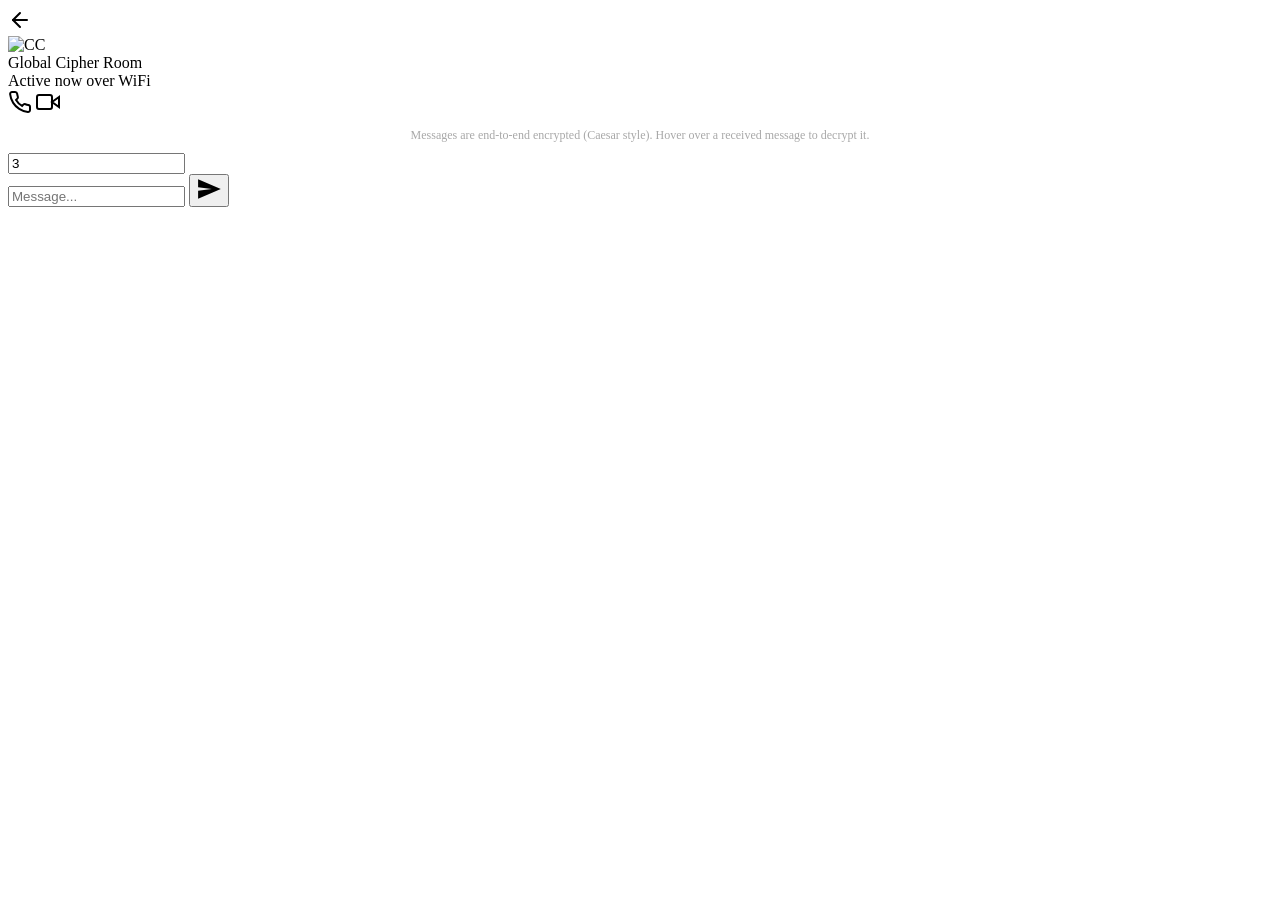
==== templates/messenger.html @ 6ee29640 "Convert app to real-time multiplayer chat over local WiFi with Messenger UI" ====
<!DOCTYPE html>
<html lang="en">
<head>
    <meta charset="UTF-8">
    <meta name="viewport" content="width=device-width, initial-scale=1.0">
    <title>Messenger Chat</title>
    <link rel="stylesheet" href="{{ url_for('static', filename='messenger.css') }}">
</head>
<body>

    <div class="app-container">
        <!-- Header -->
        <div class="chat-header">
            <div class="back-btn">
                <svg viewBox="0 0 24 24" width="24" height="24" stroke="currentColor" stroke-width="2" fill="none" stroke-linecap="round" stroke-linejoin="round"><line x1="19" y1="12" x2="5" y2="12"></line><polyline points="12 19 5 12 12 5"></polyline></svg>
            </div>
            <img src="https://ui-avatars.com/api/?name=C+C&background=random&color=fff&rounded=true" alt="CC" class="profile-pic">
            <div class="header-info">
                <div class="header-name">Global Cipher Room</div>
                <div class="header-status">Active now over WiFi</div>
            </div>
            <div class="header-icons">
                <svg viewBox="0 0 24 24" width="24" height="24" stroke="currentColor" stroke-width="2" fill="none"><path d="M22 16.92v3a2 2 0 0 1-2.18 2 19.79 19.79 0 0 1-8.63-3.07 19.5 19.5 0 0 1-6-6 19.79 19.79 0 0 1-3.07-8.67A2 2 0 0 1 4.11 2h3a2 2 0 0 1 2 1.72 12.84 12.84 0 0 0 .7 2.81 2 2 0 0 1-.45 2.11L8.09 9.91a16 16 0 0 0 6 6l1.27-1.27a2 2 0 0 1 2.11-.45 12.84 12.84 0 0 0 2.81.7A2 2 0 0 1 22 16.92z"></path></svg>
                <svg viewBox="0 0 24 24" width="24" height="24" stroke="currentColor" stroke-width="2" fill="none"><polygon points="23 7 16 12 23 17 23 7"></polygon><rect x="1" y="5" width="15" height="14" rx="2" ry="2"></rect></svg>
            </div>
        </div>

        <!-- Chat Area -->
        <div class="chat-body" id="chat-body">
            <div style="text-align:center; color:#a8a8a8; font-size:12px; margin: 10px 0;">Messages are end-to-end encrypted (Caesar style). Hover over a received message to decrypt it.</div>
            <!-- Messages will be injected here via JS -->
        </div>

        <!-- Input Area -->
        <div class="chat-footer">
            <form id="chatForm">
                <div class="input-container">
                    <div class="input-icon" title="Shift Number">
                        <input type="number" id="shift" value="3" min="0" class="shift-input" title="Shift Key">
                    </div>
                    
                    <input type="text" id="textInput" class="text-input" placeholder="Message..." required autocomplete="off">
                    
                    <button type="submit" class="send-btn">
                        <svg viewBox="0 0 24 24" width="24" height="24" fill="currentColor"><path d="M1.101 21.757 23.8 12.028 1.101 2.3l.011 7.912 13.623 1.816-13.623 1.817-.011 7.912z"></path></svg>
                    </button>
                </div>
            </form>
        </div>
    </div>

    <script>
        // Generate a random user ID for this browser tab
        const myUserId = Math.random().toString(36).substring(2, 15);
        let lastMessageCount = 0;
        const chatBody = document.getElementById('chat-body');

        // Fetch messages every 1 second (Short Polling)
        function fetchMessages() {
            fetch('/messages')
                .then(response => response.json())
                .then(messages => {
                    if (messages.length > lastMessageCount) {
                        // New messages arrived!
                        renderMessages(messages);
                        lastMessageCount = messages.length;
                    }
                })
                .catch(err => console.error("Polling error:", err));
        }

        function renderMessages(messages) {
            // Keep the system message at top, remove old chat bubbles
            const systemMsg = chatBody.firstElementChild.outerHTML;
            let newHtml = systemMsg;

            messages.forEach(msg => {
                const isSentByMe = (msg.sender_id === myUserId);
                
                if (isSentByMe) {
                    newHtml += `
                        <div class="message-row sent">
                            <div class="bubble">
                                ${msg.plaintext}
                            </div>
                        </div>
                    `;
                } else {
                    newHtml += `
                        <div class="message-row received">
                            <div class="bubble" title="Hover to Decrypt">
                                <span class="ciphertext">${msg.ciphertext}</span>
                                <span class="plaintext">${msg.plaintext} <span class="shift-badge">Shift: ${msg.shift}</span></span>
                            </div>
                        </div>
                    `;
                }
            });

            chatBody.innerHTML = newHtml;
            // Scroll to bottom
            chatBody.scrollTop = chatBody.scrollHeight;
        }

        // Start polling
        setInterval(fetchMessages, 1000);
        // Initial fetch
        fetchMessages();

        // Handle sending messages without refreshing the page
        document.getElementById('chatForm').addEventListener('submit', function(e) {
            e.preventDefault();
            
            const textInput = document.getElementById('textInput');
            const shiftInput = document.getElementById('shift');
            
            const text = textInput.value;
            const shift = shiftInput.value;
            
            if (!text) return;
            
            fetch('/send', {
                method: 'POST',
                headers: {
                    'Content-Type': 'application/json'
                },
                body: JSON.stringify({
                    text: text,
                    shift: shift,
                    sender_id: myUserId
                })
            }).then(() => {
                textInput.value = '';
                // Immediately fetch messages to show my own
                fetchMessages();
            });
        });
    </script>
</body>
</html>
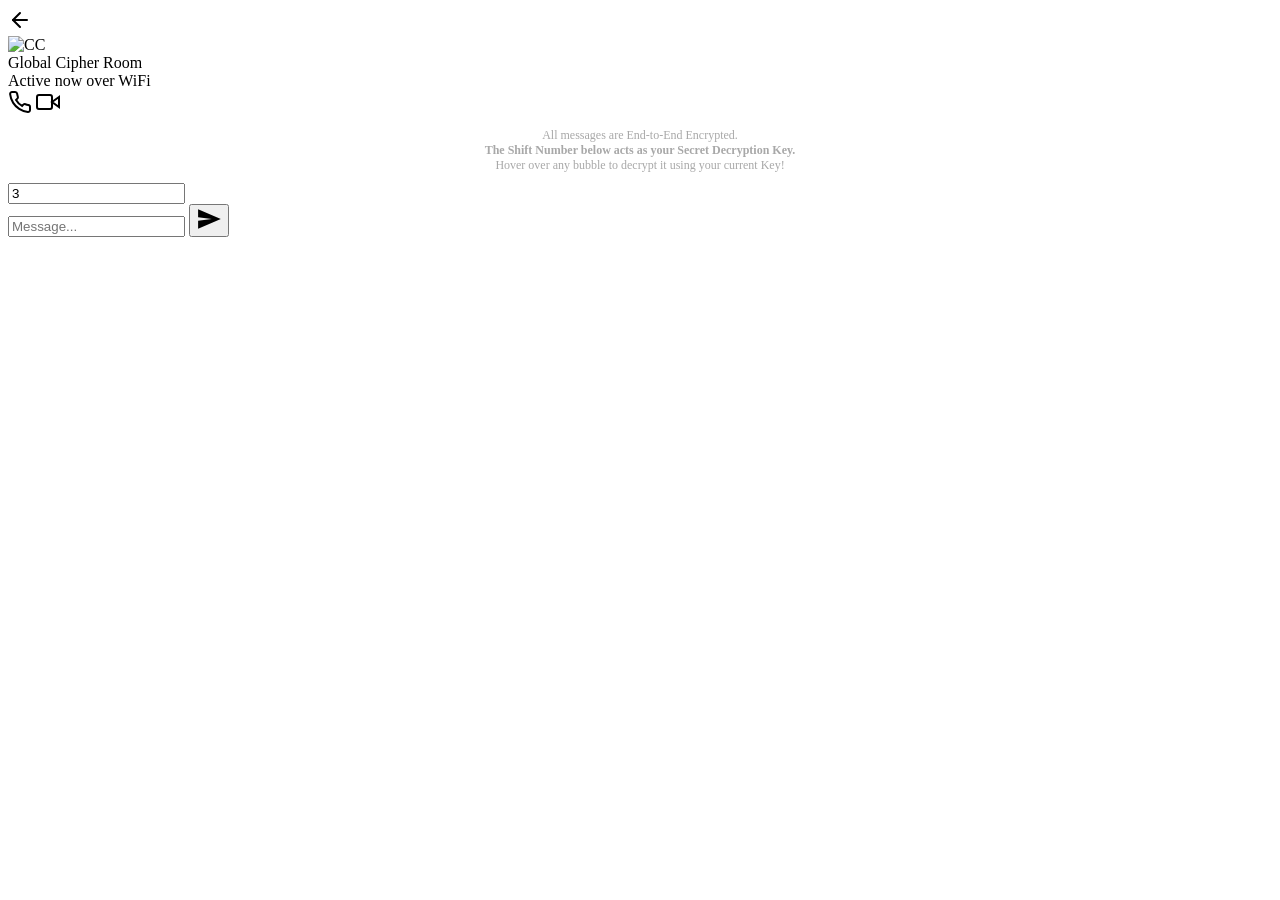
==== commit 79743784: "Implement true cryptographic security with dynamic JS hover decryption" ====
--- a/templates/messenger.html
+++ b/templates/messenger.html
@@ -25,9 +25,12 @@
             </div>
         </div>
 
-        <!-- Chat Area -->
         <div class="chat-body" id="chat-body">
-            <div style="text-align:center; color:#a8a8a8; font-size:12px; margin: 10px 0;">Messages are end-to-end encrypted (Caesar style). Hover over a received message to decrypt it.</div>
+            <div style="text-align:center; color:#a8a8a8; font-size:12px; margin: 10px 0;">
+                All messages are End-to-End Encrypted. <br/>
+                <strong>The Shift Number below acts as your Secret Decryption Key.</strong> <br/>
+                Hover over any bubble to decrypt it using your current Key!
+            </div>
             <!-- Messages will be injected here via JS -->
         </div>
 
@@ -54,6 +57,39 @@
         const myUserId = Math.random().toString(36).substring(2, 15);
         let lastMessageCount = 0;
         const chatBody = document.getElementById('chat-body');
+        const alphabet = "abcdefghijklmnopqrstuvwxyz".split('');
+
+        // True Cryptographic Decryption calculated locally in JS
+        function caesarDecrypt(ciphertext, shiftKey) {
+            let shift = parseInt(shiftKey) % 26;
+            if (isNaN(shift)) shift = 0;
+            let decrypted = "";
+            for (let char of ciphertext) {
+                if (!alphabet.includes(char)) {
+                    decrypted += char;
+                } else {
+                    let index = alphabet.indexOf(char);
+                    let original_index = index - shift;
+                    while (original_index < 0) {
+                        original_index += 26;
+                    }
+                    decrypted += alphabet[original_index];
+                }
+            }
+            return decrypted;
+        }
+
+        function handleHoverIn(element) {
+            const ciphertext = element.getAttribute('data-cipher');
+            const shiftVal = document.getElementById('shift').value;
+            const decrypted = caesarDecrypt(ciphertext, shiftVal);
+            element.innerHTML = `<span class="plaintext" style="display:inline; color:#4ade80;">${decrypted}</span>`;
+        }
+
+        function handleHoverOut(element) {
+            const ciphertext = element.getAttribute('data-cipher');
+            element.innerHTML = `<span class="ciphertext">${ciphertext}</span>`;
+        }
 
         // Fetch messages every 1 second (Short Polling)
         function fetchMessages() {
@@ -61,7 +97,6 @@
                 .then(response => response.json())
                 .then(messages => {
                     if (messages.length > lastMessageCount) {
-                        // New messages arrived!
                         renderMessages(messages);
                         lastMessageCount = messages.length;
                     }
@@ -76,25 +111,17 @@
 
             messages.forEach(msg => {
                 const isSentByMe = (msg.sender_id === myUserId);
+                const cssClass = isSentByMe ? "sent" : "received";
+                const titleText = isSentByMe ? "Your encrypted message. Hover to verify." : "Hover to Decrypt using Secret Key";
                 
-                if (isSentByMe) {
-                    newHtml += `
-                        <div class="message-row sent">
-                            <div class="bubble">
-                                ${msg.plaintext}
-                            </div>
+                // We ONLY render ciphertext for maximum security!
+                newHtml += `
+                    <div class="message-row ${cssClass}">
+                        <div class="bubble" title="${titleText}" data-cipher="${msg.ciphertext}" onmouseenter="handleHoverIn(this)" onmouseleave="handleHoverOut(this)">
+                            <span class="ciphertext">${msg.ciphertext}</span>
                         </div>
-                    `;
-                } else {
-                    newHtml += `
-                        <div class="message-row received">
-                            <div class="bubble" title="Hover to Decrypt">
-                                <span class="ciphertext">${msg.ciphertext}</span>
-                                <span class="plaintext">${msg.plaintext} <span class="shift-badge">Shift: ${msg.shift}</span></span>
-                            </div>
-                        </div>
-                    `;
-                }
+                    </div>
+                `;
             });
 
             chatBody.innerHTML = newHtml;
@@ -104,10 +131,9 @@
 
         // Start polling
         setInterval(fetchMessages, 1000);
-        // Initial fetch
         fetchMessages();
 
-        // Handle sending messages without refreshing the page
+        // Handle sending messages
         document.getElementById('chatForm').addEventListener('submit', function(e) {
             e.preventDefault();
             
@@ -121,9 +147,7 @@
             
             fetch('/send', {
                 method: 'POST',
-                headers: {
-                    'Content-Type': 'application/json'
-                },
+                headers: { 'Content-Type': 'application/json' },
                 body: JSON.stringify({
                     text: text,
                     shift: shift,
@@ -131,7 +155,6 @@
                 })
             }).then(() => {
                 textInput.value = '';
-                // Immediately fetch messages to show my own
                 fetchMessages();
             });
         });
